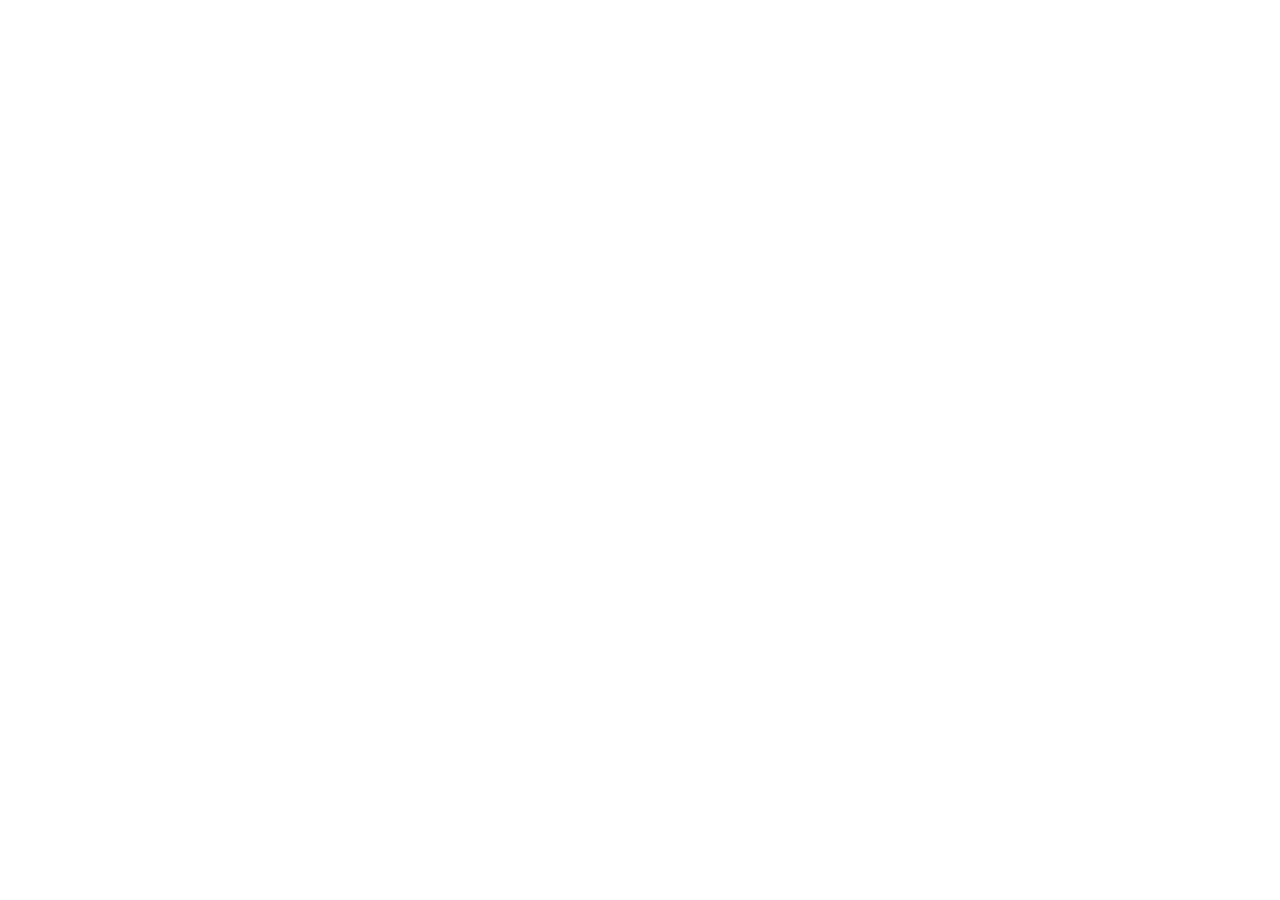
==== target/classes/templates/GetRecipes.html @ aaa9fcb3 "Implemented Get Recipes by Category Logic" ====
<!DOCTYPE html PUBLIC "-//W3C//DTD XHTML 1.0 Transitional//EN" "http://www.w3.org/TR/xhtml1/DTD/xhtml1-transitional.dtd">
<html xmlns:th="http://www.thymeleaf.org">
<head>

<title>Recipes List</title>



<meta charset="utf-8">
    <meta name="viewport" content="width=device-width, initial-scale=1, shrink-to-fit=no">
    <link rel="stylesheet" href="https://stackpath.bootstrapcdn.com/bootstrap/4.1.3/css/bootstrap.min.css" integrity="sha384-MCw98/SFnGE8fJT3GXwEOngsV7Zt27NXFoaoApmYm81iuXoPkFOJwJ8ERdknLPMO" crossorigin="anonymous">
    <link rel="stylesheet" href="custom.css">
    <link href="https://fonts.googleapis.com/css?family=Roboto+Condensed" rel="stylesheet">
    
    


</head>
<body class="customized-body" >
<div th:replace="/fragments/header :: header">
</div>
<div class="container main-container ">
<!--/* Row for each result */-->
<div class="row" th:each="Recipe, iter:${Recipes}">
<!--/* For Image of each Recipe */-->
<div class="col-md-4">
<a th:href="@{'/getRecipeById'+${Recipe.id}}"><img th:src="@{'data:image/jpeg;base64,'+*{T(org.apache.tomcat.util.codec.binary.Base64).encodeBase64String(Recipe.Image)}}" class="d-block w-100"/></a>
</div>
<!--/* For Recipe Name, Desc , Categories */-->
<div class="col-md-8">
<b th:text="${Recipe.name}"></b>
<p th:text="${Recipe.description}"></p>
<!--/* For displaying categories belonging to the Recipe To Be Implemened*/-->
<div class="row">
<div class="categories-button" th:each="Category,iterStat : ${Recipe.categories}" th:text="${Category.description}" th:value="${Category.id}">
     
     </div>
</div>

</div>

</div>

</div>


	   <script src="https://code.jquery.com/jquery-3.3.1.slim.min.js" integrity="sha384-q8i/X+965DzO0rT7abK41JStQIAqVgRVzpbzo5smXKp4YfRvH+8abtTE1Pi6jizo" crossorigin="anonymous"></script>
<script src="https://cdnjs.cloudflare.com/ajax/libs/popper.js/1.14.3/umd/popper.min.js" integrity="sha384-ZMP7rVo3mIykV+2+9J3UJ46jBk0WLaUAdn689aCwoqbBJiSnjAK/l8WvCWPIPm49" crossorigin="anonymous"></script>
<script src="https://stackpath.bootstrapcdn.com/bootstrap/4.1.3/js/bootstrap.min.js" integrity="sha384-ChfqqxuZUCnJSK3+MXmPNIyE6ZbWh2IMqE241rYiqJxyMiZ6OW/JmZQ5stwEULTy" crossorigin="anonymous"></script>
	</body>
</html>
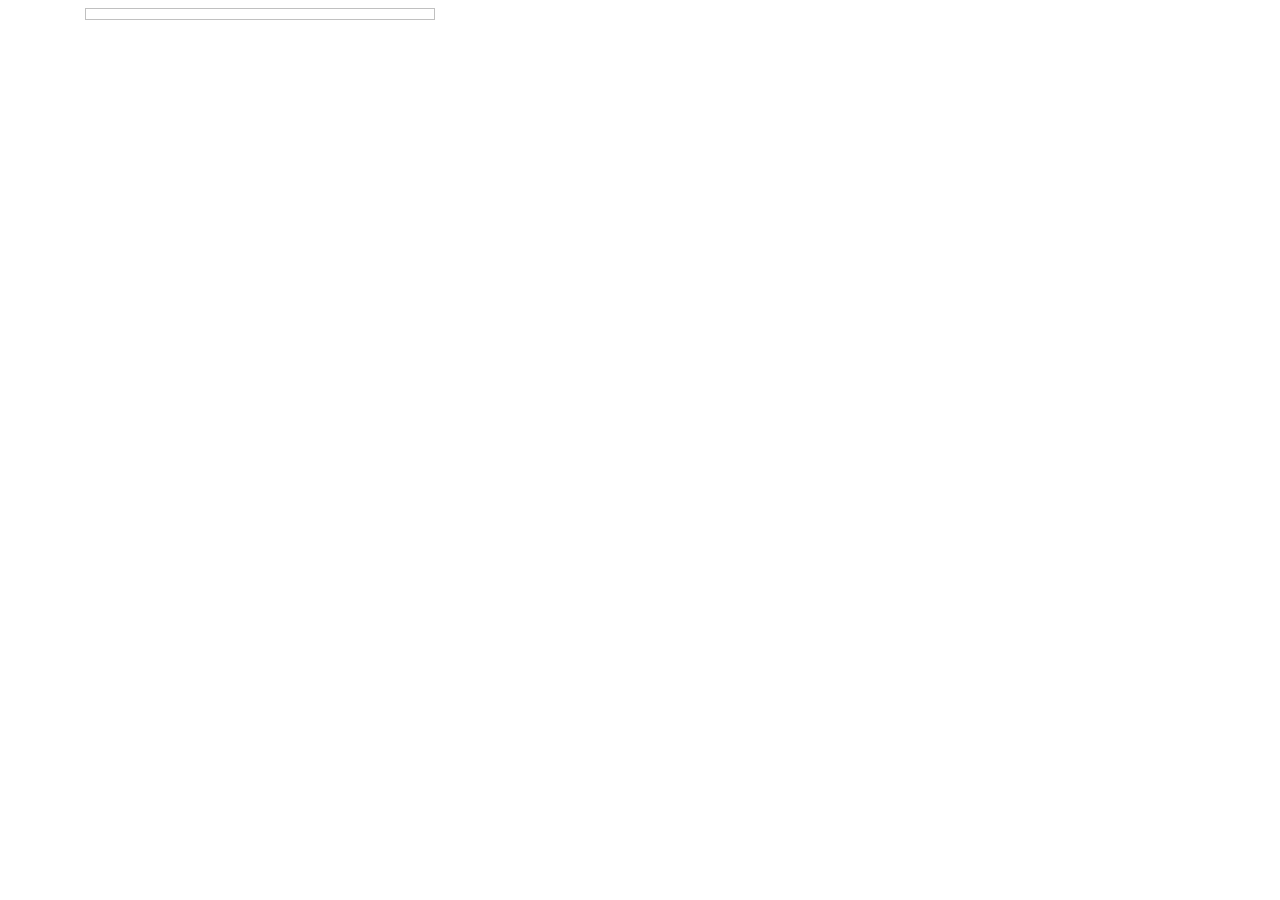
==== commit 0b030356: "Improved UI on GetRecipes Page This page recipes recipe result set" ====
--- a/target/classes/templates/GetRecipes.html
+++ b/target/classes/templates/GetRecipes.html
@@ -21,20 +21,21 @@
 </div>
 <div class="container main-container ">
 <!--/* Row for each result */-->
-<div class="row" th:each="Recipe, iter:${Recipes}">
+<div class="row pt-2" th:each="Recipe, iter:${Recipes}">
 <!--/* For Image of each Recipe */-->
 <div class="col-md-4">
-<a th:href="@{'/getRecipeById'+${Recipe.id}}"><img th:src="@{'data:image/jpeg;base64,'+*{T(org.apache.tomcat.util.codec.binary.Base64).encodeBase64String(Recipe.Image)}}" class="d-block w-100"/></a>
+<a th:href="@{'/getRecipeById'+${Recipe.id}}"><img th:src="@{'data:image/jpeg;base64,'+*{T(org.apache.tomcat.util.codec.binary.Base64).encodeBase64String(Recipe.Image)}}" class="d-block w-100 h-75"/></a>
 </div>
 <!--/* For Recipe Name, Desc , Categories */-->
 <div class="col-md-8">
-<b th:text="${Recipe.name}"></b>
+<a th:href="@{'/getRecipeById'+${Recipe.id}}"><h4 th:text="${Recipe.name}"></h4></a>
 <p th:text="${Recipe.description}"></p>
 <!--/* For displaying categories belonging to the Recipe To Be Implemened*/-->
 <div class="row">
-<div class="categories-button" th:each="Category,iterStat : ${Recipe.categories}" th:text="${Category.description}" th:value="${Category.id}">
+<a th:each="Category,iterStat : ${Recipe.categories}" th:href="@{'/getRecipeByCategory'+${Category.description}}">
+<div class="categories-button"  th:text="${Category.description}" >
      
-     </div>
+     </div> </a>
 </div>
 
 </div>
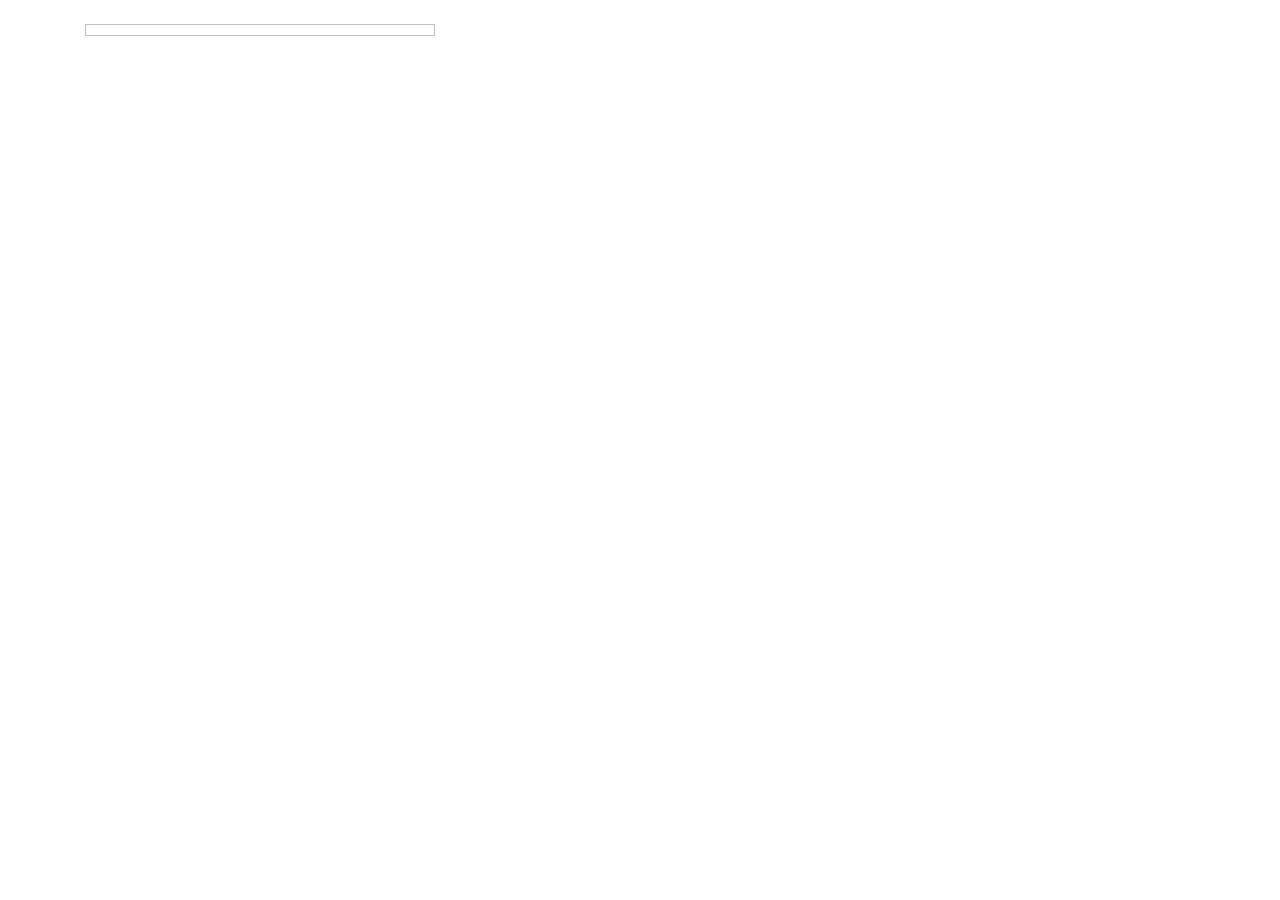
==== commit f5148020: "Added Logic to display category which is being searchced" ====
--- a/target/classes/templates/GetRecipes.html
+++ b/target/classes/templates/GetRecipes.html
@@ -20,6 +20,12 @@
 <div th:replace="/fragments/header :: header">
 </div>
 <div class="container main-container ">
+<div class="row pt-2">
+<div class="col-md-4">
+<h4 th:text="${HeadingText}" style="color:#FE7E7E"></h4>
+</div>
+</div>
+
 <!--/* Row for each result */-->
 <div class="row pt-2" th:each="Recipe, iter:${Recipes}">
 <!--/* For Image of each Recipe */-->
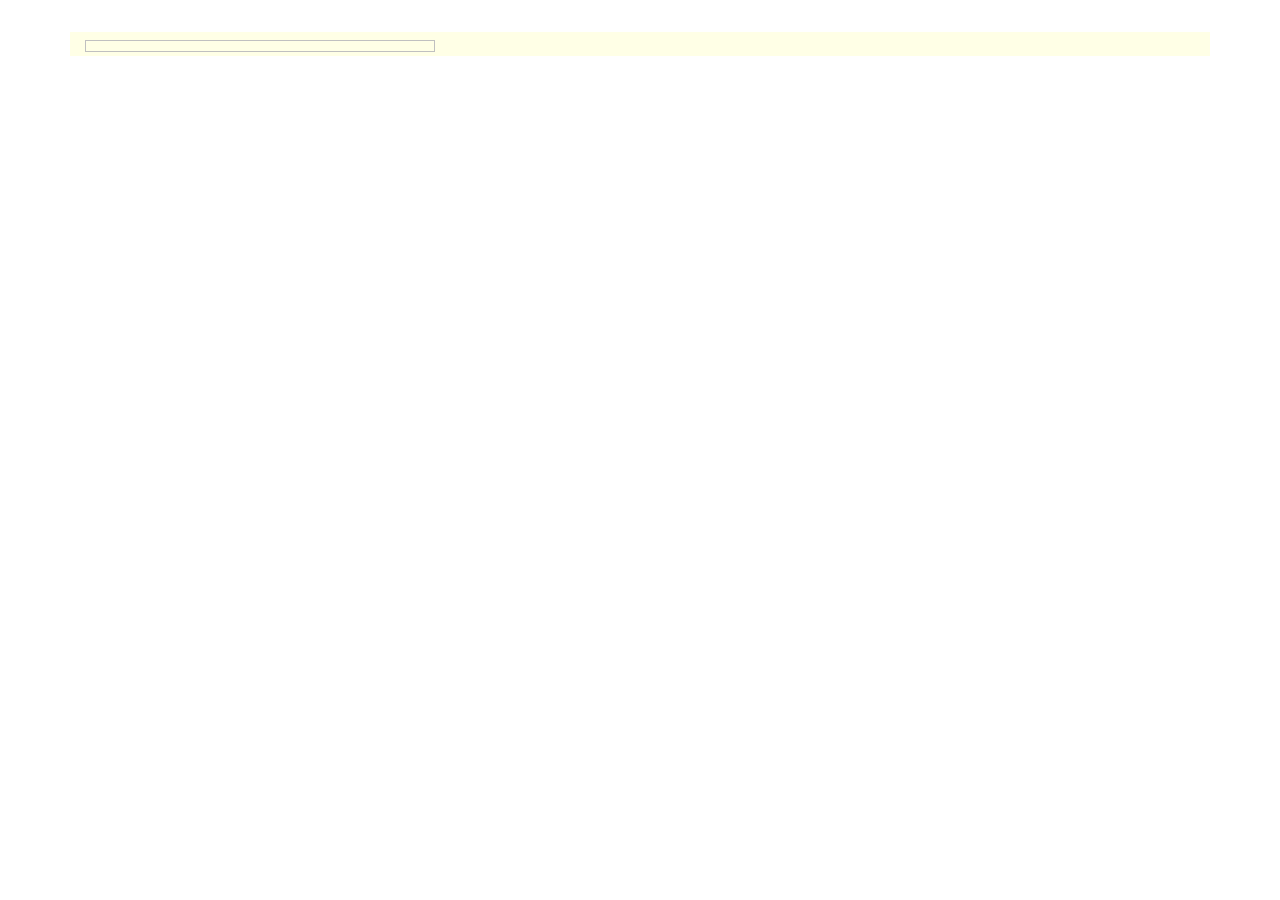
==== commit 49a1367a: "GetRecipe.html modification Motdified the background color of each ow returned" ====
--- a/target/classes/templates/GetRecipes.html
+++ b/target/classes/templates/GetRecipes.html
@@ -20,14 +20,13 @@
 <div th:replace="/fragments/header :: header">
 </div>
 <div class="container main-container ">
-<div class="row pt-2">
-<div class="col-md-4">
+<div class="row pt-2 pl-2">
 <h4 th:text="${HeadingText}" style="color:#FE7E7E"></h4>
-</div>
+
 </div>
 
 <!--/* Row for each result */-->
-<div class="row pt-2" th:each="Recipe, iter:${Recipes}">
+<div class="row pt-2 mt-3" th:each="Recipe, iter:${Recipes}" style="background: #ffffe6">
 <!--/* For Image of each Recipe */-->
 <div class="col-md-4">
 <a th:href="@{'/getRecipeById'+${Recipe.id}}"><img th:src="@{'data:image/jpeg;base64,'+*{T(org.apache.tomcat.util.codec.binary.Base64).encodeBase64String(Recipe.Image)}}" class="d-block w-100 h-75"/></a>
@@ -45,7 +44,7 @@
 </div>
 
 </div>
-
+</hr>
 </div>
 
 </div>
